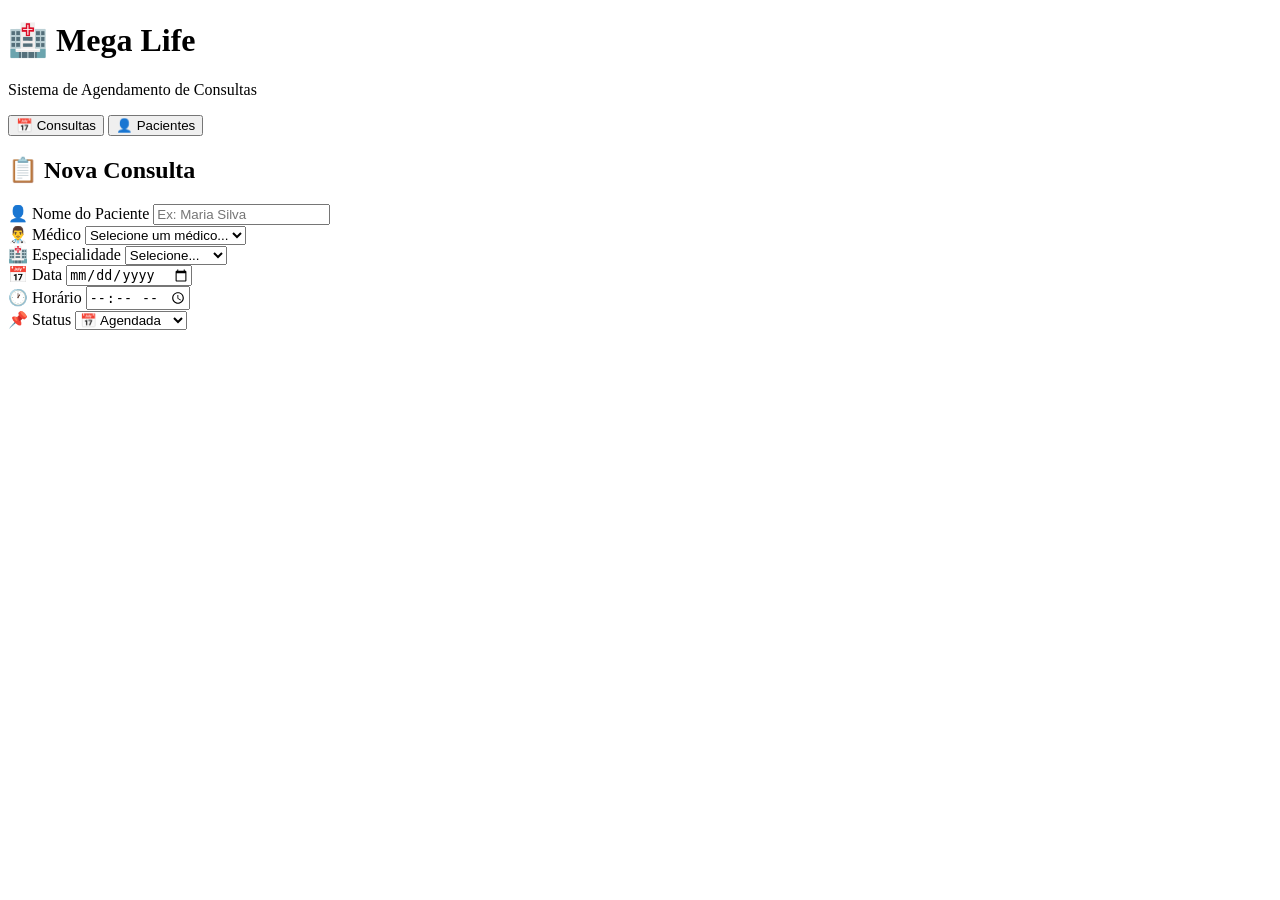
==== static/index.html @ 4798792c "Rename index.html to static/index.html" ====
<!DOCTYPE html>  
<html lang="pt-br">  
<head>  
    <meta charset="UTF-8">  
    <meta name="viewport" content="width=device-width, initial-scale=1.0">  
    <title>Mega Life - Agendamento de Consultas</title>  
    <link rel="stylesheet" href="/static/style.css">  
    <link href="https://fonts.googleapis.com/css2?family=Inter:wght@400;500;600;700&display=swap" rel="stylesheet">  
</head>  
<body>  
    <div class="container">  
        <!-- ===== HEADER ===== -->  
        <header class="header">  
            <div class="header-content">  
                <h1>🏥 Mega Life</h1>  
                <p>Sistema de Agendamento de Consultas</p>  
            </div>  
            <nav class="nav-tabs">  
                <button class="tab-btn active" onclick="mostrarAba('consultas')" id="tab-consultas">  
                    📅 Consultas  
                </button>  
                <button class="tab-btn" onclick="mostrarAba('pacientes')" id="tab-pacientes">  
                    👤 Pacientes  
                </button>  
            </nav>  
        </header>  

        <!-- ===== ABA CONSULTAS ===== -->  
        <section id="aba-consultas" class="aba active">  
            <!-- Formulário de agendamento -->  
            <div class="card form-card">  
                <h2 id="form-consulta-title">📋 Nova Consulta</h2>  
                <form id="consultaForm">  
                    <input type="hidden" id="consulta-id">  

                    <div class="form-grid">  
                        <div class="form-group">  
                            <label for="consulta-paciente">👤 Nome do Paciente</label>  
                            <input type="text" id="consulta-paciente" placeholder="Ex: Maria Silva" required>  
                        </div>  

                        <div class="form-group">  
                            <label for="consulta-medico">👨‍⚕️ Médico</label>  
                            <select id="consulta-medico" required>  
                                <option value="">Selecione um médico...</option>  
                                <option value="Dr. Carlos Silva">Dr. Carlos Silva</option>  
                                <option value="Dra. Ana Oliveira">Dra. Ana Oliveira</option>  
                                <option value="Dr. Pedro Santos">Dr. Pedro Santos</option>  
                                <option value="Dra. Maria Costa">Dra. Maria Costa</option>  
                                <option value="Dr. João Souza">Dr. João Souza</option>  
                                <option value="Dra. Julia Lima">Dra. Julia Lima</option>  
                            </select>  
                        </div>  

                        <div class="form-group">  
                            <label for="consulta-especialidade">🏥 Especialidade</label>  
                            <select id="consulta-especialidade" required>  
                                <option value="">Selecione...</option>  
                                <option value="Clínico Geral">Clínico Geral</option>  
                                <option value="Cardiologia">Cardiologia</option>  
                                <option value="Pediatria">Pediatria</option>  
                                <option value="Ortopedia">Ortopedia</option>  
                                <option value="Dermatologia">Dermatologia</option>  
                                <option value="Neurologia">Neurologia</option>  
                            </select>  
                        </div>  

                        <div class="form-group">  
                            <label for="consulta-data">📅 Data</label>  
                            <input type="date" id="consulta-data" required>  
                        </div>  

                        <div class="form-group">  
                            <label for="consulta-horario">🕐 Horário</label>  
                            <input type="time" id="consulta-horario" required>  
                        </div>  

                        <div class="form-group">  
                            <label for="consulta-status">📌 Status</label>  
                            <select id="consulta-status">  
                                <option value="agendada">📅 Agendada</option>  
                                <option value="confirmada">✅ Confirmada</option>  
                                <option value="realizada">✔️ Realizada</option>  
                                <option value="cancelada">❌ Cancelada</option>  
                            </select>  
                        </div>
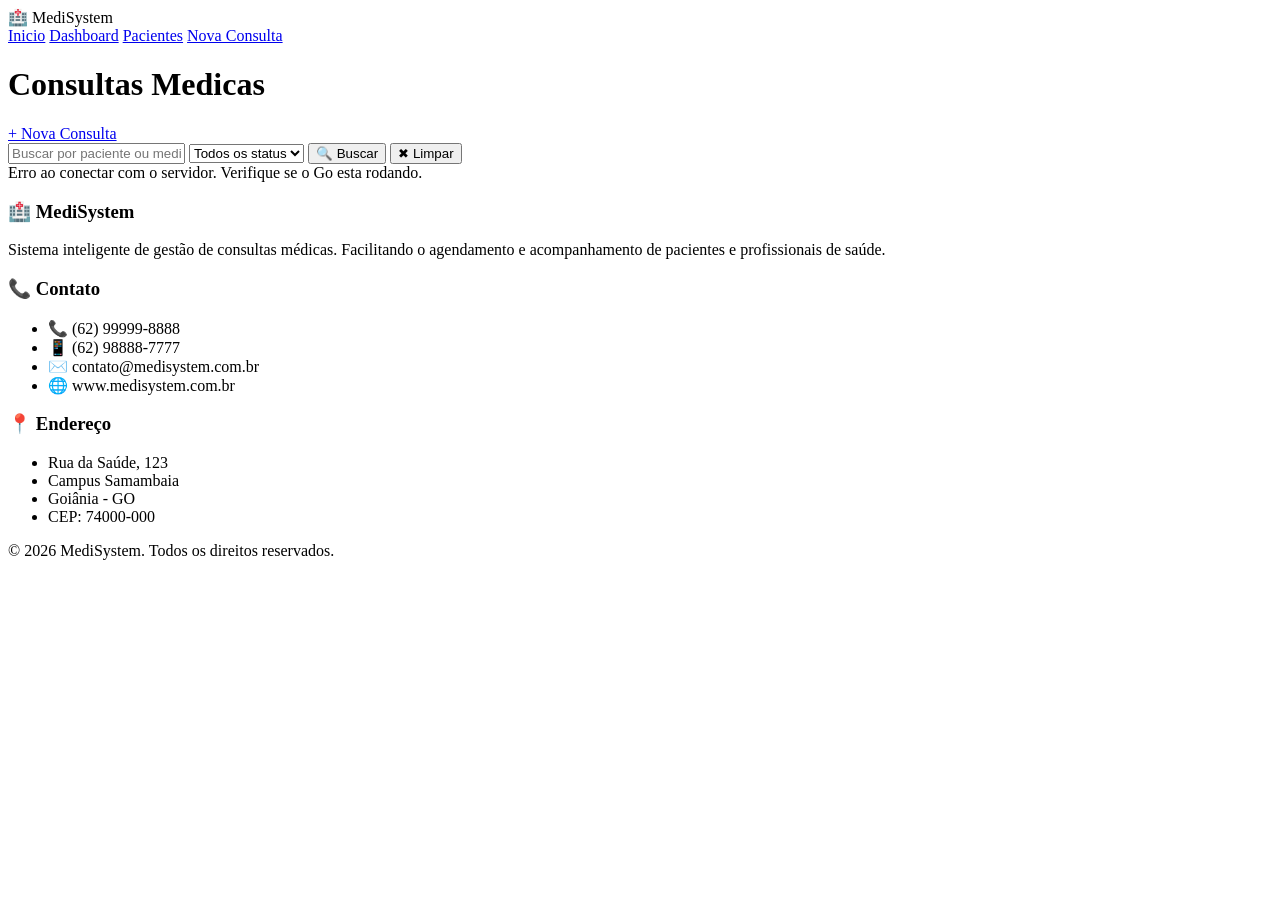
==== commit 872df4a7: "Add files via upload" ====
--- a/static/index.html
+++ b/static/index.html
@@ -1,86 +1,208 @@
-<!DOCTYPE html>  
-<html lang="pt-br">  
-<head>  
-    <meta charset="UTF-8">  
-    <meta name="viewport" content="width=device-width, initial-scale=1.0">  
-    <title>Mega Life - Agendamento de Consultas</title>  
-    <link rel="stylesheet" href="/static/style.css">  
-    <link href="https://fonts.googleapis.com/css2?family=Inter:wght@400;500;600;700&display=swap" rel="stylesheet">  
-</head>  
-<body>  
-    <div class="container">  
-        <!-- ===== HEADER ===== -->  
-        <header class="header">  
-            <div class="header-content">  
-                <h1>🏥 Mega Life</h1>  
-                <p>Sistema de Agendamento de Consultas</p>  
-            </div>  
-            <nav class="nav-tabs">  
-                <button class="tab-btn active" onclick="mostrarAba('consultas')" id="tab-consultas">  
-                    📅 Consultas  
-                </button>  
-                <button class="tab-btn" onclick="mostrarAba('pacientes')" id="tab-pacientes">  
-                    👤 Pacientes  
-                </button>  
-            </nav>  
-        </header>  
-
-        <!-- ===== ABA CONSULTAS ===== -->  
-        <section id="aba-consultas" class="aba active">  
-            <!-- Formulário de agendamento -->  
-            <div class="card form-card">  
-                <h2 id="form-consulta-title">📋 Nova Consulta</h2>  
-                <form id="consultaForm">  
-                    <input type="hidden" id="consulta-id">  
-
-                    <div class="form-grid">  
-                        <div class="form-group">  
-                            <label for="consulta-paciente">👤 Nome do Paciente</label>  
-                            <input type="text" id="consulta-paciente" placeholder="Ex: Maria Silva" required>  
-                        </div>  
-
-                        <div class="form-group">  
-                            <label for="consulta-medico">👨‍⚕️ Médico</label>  
-                            <select id="consulta-medico" required>  
-                                <option value="">Selecione um médico...</option>  
-                                <option value="Dr. Carlos Silva">Dr. Carlos Silva</option>  
-                                <option value="Dra. Ana Oliveira">Dra. Ana Oliveira</option>  
-                                <option value="Dr. Pedro Santos">Dr. Pedro Santos</option>  
-                                <option value="Dra. Maria Costa">Dra. Maria Costa</option>  
-                                <option value="Dr. João Souza">Dr. João Souza</option>  
-                                <option value="Dra. Julia Lima">Dra. Julia Lima</option>  
-                            </select>  
-                        </div>  
-
-                        <div class="form-group">  
-                            <label for="consulta-especialidade">🏥 Especialidade</label>  
-                            <select id="consulta-especialidade" required>  
-                                <option value="">Selecione...</option>  
-                                <option value="Clínico Geral">Clínico Geral</option>  
-                                <option value="Cardiologia">Cardiologia</option>  
-                                <option value="Pediatria">Pediatria</option>  
-                                <option value="Ortopedia">Ortopedia</option>  
-                                <option value="Dermatologia">Dermatologia</option>  
-                                <option value="Neurologia">Neurologia</option>  
-                            </select>  
-                        </div>  
-
-                        <div class="form-group">  
-                            <label for="consulta-data">📅 Data</label>  
-                            <input type="date" id="consulta-data" required>  
-                        </div>  
-
-                        <div class="form-group">  
-                            <label for="consulta-horario">🕐 Horário</label>  
-                            <input type="time" id="consulta-horario" required>  
-                        </div>  
-
-                        <div class="form-group">  
-                            <label for="consulta-status">📌 Status</label>  
-                            <select id="consulta-status">  
-                                <option value="agendada">📅 Agendada</option>  
-                                <option value="confirmada">✅ Confirmada</option>  
-                                <option value="realizada">✔️ Realizada</option>  
-                                <option value="cancelada">❌ Cancelada</option>  
-                            </select>  
-                        </div>  
+<!DOCTYPE html>
+<html lang="pt-BR">
+<head>
+  <meta charset="UTF-8">
+  <meta name="viewport" content="width=device-width, initial-scale=1.0">
+  <title>Sistema de Consultas Medicas</title>
+  <link rel="stylesheet" href="styles/index.style.css">
+</head>
+<body>
+  <header>
+  <div class="logo">🏥 MediSystem</div>
+  <nav>
+  <a href="index.html" class="active">Inicio</a>
+  <a href="dashboard.html">Dashboard</a>
+  <a href="pacientes.html">Pacientes</a>
+  <a href="forms/createConsulta.html">Nova Consulta</a>
+</nav>
+</header>
+
+  <main>
+    <div class="page-title">
+      <h1>Consultas Medicas</h1>
+      <a href="forms/createConsulta.html" class="btn-primary">+ Nova Consulta</a>
+    </div>
+
+    <div class="filtros">
+      <input
+        type="text"
+        id="busca"
+        placeholder="Buscar por paciente ou medico..."
+        onkeydown="if(event.key==='Enter') filtrar()"
+      >
+      <select id="filtroStatus">
+        <option value="">Todos os status</option>
+        <option value="agendada">Agendada</option>
+        <option value="realizada">Realizada</option>
+        <option value="cancelada">Cancelada</option>
+      </select>
+      <button class="btn-buscar" onclick="filtrar()">🔍 Buscar</button>
+      <button class="btn-limpar" onclick="limparFiltros()">✖ Limpar</button>
+    </div>
+
+    <div id="mensagem" class="mensagem oculto"></div>
+    <div id="lista" class="lista-consultas">
+      <div class="carregando">Carregando consultas...</div>
+    </div>
+  </main>
+
+  <script>
+    function carregarPagina(pagina) {
+    fetch(pagina)
+        .then(response => response.text())
+        .then(html => {
+            // Extrair apenas o conteúdo principal da página carregada
+            const parser = new DOMParser();
+            const doc = parser.parseFromString(html, 'text/html');
+            const novoConteudo = doc.querySelector('main') || doc.querySelector('.container');
+            
+            if (novoConteudo) {
+                document.querySelector('main').innerHTML = novoConteudo.innerHTML;
+                // Atualizar a URL sem recarregar
+                history.pushState({ pagina }, '', pagina);
+            }
+        })
+        .catch(error => console.error('Erro ao carregar página:', error));
+}
+
+// Nos links do menu, usar:
+document.querySelectorAll('.nav-link').forEach(link => {
+    link.addEventListener('click', function(e) {
+        e.preventDefault();
+        const pagina = this.getAttribute('href');
+        carregarPagina(pagina);
+    });
+});
+
+
+    let todasConsultas = [];
+
+    async function carregarConsultas() {
+      try {
+        const res = await fetch('http://localhost:8080/consultas');
+        todasConsultas = await res.json();
+        renderizar(todasConsultas);
+      } catch (e) {
+        document.getElementById('lista').innerHTML =
+          '<div class="erro">Erro ao conectar com o servidor. Verifique se o Go esta rodando.</div>';
+      }
+    }
+
+    function renderizar(consultas) {
+      const lista = document.getElementById('lista');
+      if (!consultas || consultas.length === 0) {
+        lista.innerHTML = '<div class="vazio">Nenhuma consulta encontrada. <a href="forms/createConsulta.html">Criar agora</a></div>';
+        return;
+      }
+      lista.innerHTML = consultas.map(c => `
+        <div class="card">
+          <div class="card-header">
+            <span class="badge ${c.status}">${c.status}</span>
+            <span class="card-id">#${c.id}</span>
+          </div>
+          <div class="card-body">
+            <div class="info"><span>👤 Paciente</span><strong>${c.paciente}</strong></div>
+              <div class="info"><span>🩺 Medico</span><strong>${c.medico}</strong></div>
+              <div class="info"><span>🏥 Especialidade</span><strong>${c.especialidade || 'Não informada'}</strong></div>
+              <div class="info"><span>📅 Data</span><strong>${formatarData(c.data)}</strong></div>
+            <div class="info"><span>🕐 Hora</span><strong>${formatarHora(c.hora)|| '--'}</strong></div>
+            ${c.descricao ? `<div class="descricao">${c.descricao}</div>` : ''}
+          </div>
+          <div class="card-actions">
+            <a href="forms/updateConsulta.html?id=${c.id}" class="btn-editar">✏️ Editar</a>
+            <button onclick="deletar(${c.id})" class="btn-deletar">🗑️ Remover</button>
+          </div>
+        </div>
+      `).join('');
+    }
+
+    function filtrar() {
+      const busca = document.getElementById('busca').value.toLowerCase().trim();
+      const status = document.getElementById('filtroStatus').value;
+      const filtradas = todasConsultas.filter(c =>
+        (!busca || c.paciente.toLowerCase().includes(busca) || c.medico.toLowerCase().includes(busca)) &&
+        (!status || c.status === status)
+      );
+      renderizar(filtradas);
+    }
+
+    function limparFiltros() {
+      document.getElementById('busca').value = '';
+      document.getElementById('filtroStatus').value = '';
+      renderizar(todasConsultas);
+    }
+
+    async function deletar(id) {
+      if (!confirm('Deseja remover esta consulta?')) return;
+      try {
+        await fetch(`http://localhost:8080/consultas/${id}`, { method: 'DELETE' });
+        mostrarMensagem('Consulta removida com sucesso!', 'sucesso');
+        carregarConsultas();
+      } catch (e) {
+        mostrarMensagem('Erro ao remover consulta.', 'erro');
+      }
+    }
+
+    function mostrarMensagem(texto, tipo) {
+      const el = document.getElementById('mensagem');
+      el.textContent = texto;
+      el.className = `mensagem ${tipo}`;
+      setTimeout(() => el.className = 'mensagem oculto', 3000);
+    }
+
+    function formatarData(data) {
+      if (!data) return '--';
+      const d = data.substring(0, 10).split('-');
+      return `${d[2]}/${d[1]}/${d[0]}`;
+    }
+    function formatarHora(hora) {
+  if (!hora) return '--';
+  // Se for ISO: "0000-01-01T09:25:00Z" ou "09:25:00"
+  if (hora.includes('T')) {
+    return hora.split('T')[1].substring(0, 5);
+  }
+  // Se já vier só "09:25"
+  return hora.substring(0, 5);
+}
+
+    carregarConsultas();
+  </script>
+  <!-- ===== RODAPÉ ===== -->  
+<footer>  
+  <div class="footer-container">  
+    <!-- Coluna 1 - Sobre a empresa -->  
+    <div class="footer-col">  
+      <h3>🏥 MediSystem</h3>  
+      <p>Sistema inteligente de gestão de consultas médicas.   
+      Facilitando o agendamento e acompanhamento de pacientes   
+      e profissionais de saúde.</p>  
+    </div>  
+
+    <!-- Coluna 2 - Contato -->  
+    <div class="footer-col">  
+      <h3>📞 Contato</h3>  
+      <ul>  
+        <li>📞 (62) 99999-8888</li>  
+        <li>📱 (62) 98888-7777</li>  
+        <li>✉️ contato@medisystem.com.br</li>  
+        <li>🌐 www.medisystem.com.br</li>  
+      </ul>  
+    </div>  
+
+    <!-- Coluna 3 - Endereço -->  
+    <div class="footer-col">  
+      <h3>📍 Endereço</h3>  
+      <ul>  
+        <li>Rua da Saúde, 123</li>  
+        <li>Campus Samambaia</li>  
+        <li>Goiânia - GO</li>  
+        <li>CEP: 74000-000</li>
+</body>
+</html>
+      </ul>  
+    </div>  
+  </div>  
+  <div class="footer-bottom">  
+    <p>&copy; 2026 MediSystem. Todos os direitos reservados.</p>  
+  </div>
+    
